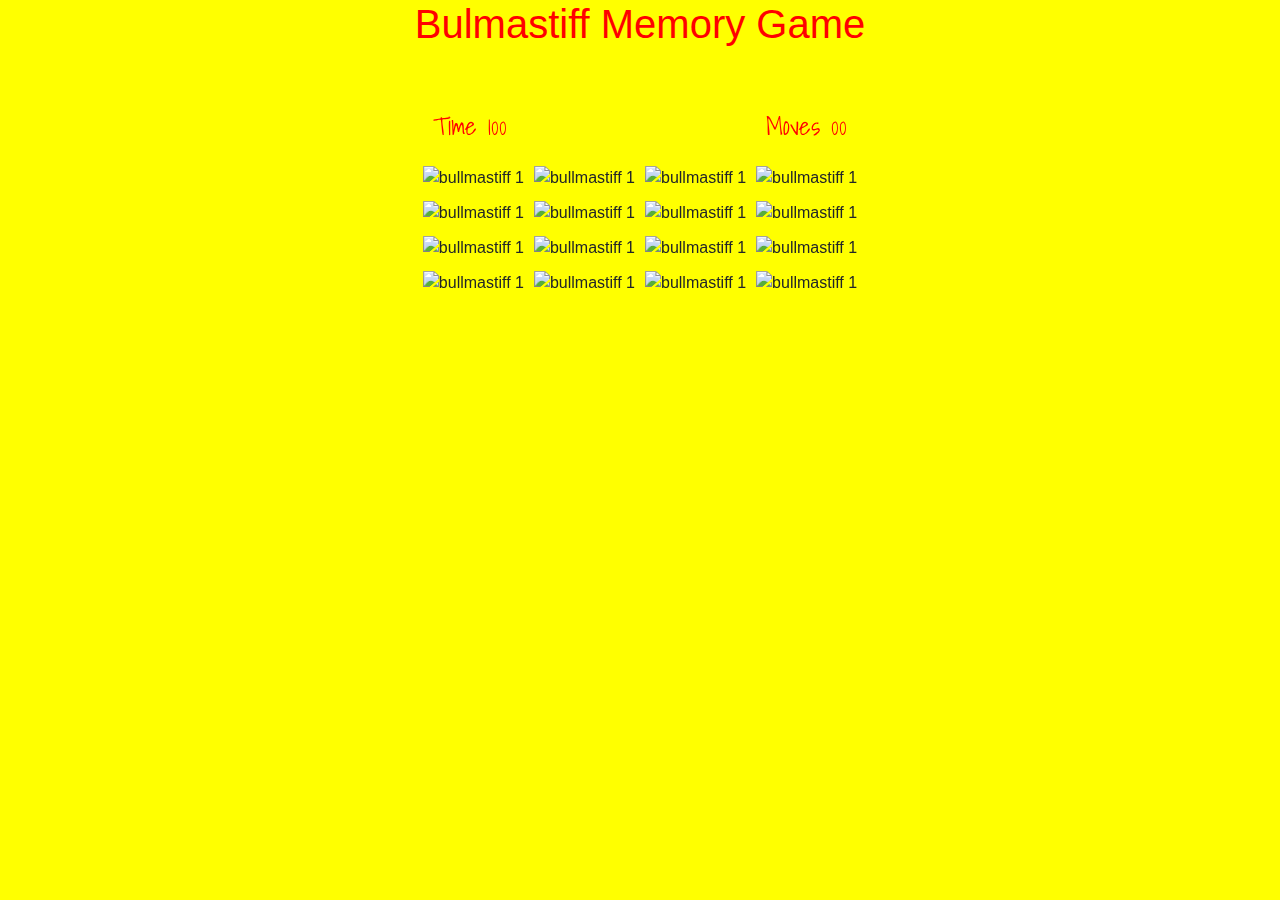
==== index16.html @ 80aa0d5e "Added new files index16.html, index20.html, index24.html" ====
<!DOCTYPE html>
<html lang="en">

<head>
	<meta charset="UTF-8">
	<meta name="viewport" content="width=device-width, initial-scale=1.0">
	<title>Memory Game</title>
	<link rel="stylesheet" href="https://stackpath.bootstrapcdn.com/bootstrap/4.4.1/css/bootstrap.min.css"
		integrity="sha384-Vkoo8x4CGsO3+Hhxv8T/Q5PaXtkKtu6ug5TOeNV6gBiFeWPGFN9MuhOf23Q9Ifjh" crossorigin="anonymous">
	<link rel="stylesheet" href="https://use.fontawesome.com/releases/v5.13.1/css/all.css"
		integrity="sha384-xxzQGERXS00kBmZW/6qxqJPyxW3UR0BPsL4c8ILaIWXva5kFi7TxkIIaMiKtqV1Q" crossorigin="anonymous">
	<link rel="stylesheet" href="assets/css/style.css" type="text/css">
</head>

<body>
    <!---- Page Title ---->
	<h1 class="game-title">Bulmastiff Memory Game</h1>
	<!-- Game Info -->
    <div class="game-container">
        <div class="time-flips-container">
		    <div class="time-flips">
			    Time <span id="time-remaining">100</span>
		    </div>
		    <div class="time-flips">
			    Moves <span id="flips">00</span>
		    </div>
	    </div>
    <!---- Game Cards ---->
        <div class="game-card" data-card="bullmastiff 1">
			<div class="front-face">
				<img  src="assets/img/bullmastiff 1.jpg" alt="bullmastiff" style="width:150px;height:100px;"/>
            </div>
			<div class="back-face">
				<img  src="assets/img/bullmastiff.jpg" alt="bullmastiff 1" style="width:150px;height:100px;"/>
		    </div>
		</div>
		<div class="game-card" data-card="bullmastiff 2">
			<div class="front-face">
				<img  src="assets/img/bullmastiff 2.jpg" alt="bullmastiff" style="width:150px;height:100px;"/>
            </div>
			<div class="back-face">
				<img  src="assets/img/bullmastiff.jpg" alt="bullmastiff 1" style="width:150px;height:100px;"/>
            </div>
		</div>
		<div class="game-card" data-card="bullmastiff 3">
			<div class="front-face">
				<img src="assets/img/bullmastiff 3.jpg" alt="bullmastiff" style="width:150px;height:100px;"/>
            </div>
			<div class="back-face">
				<img  src="assets/img/bullmastiff.jpg" alt="bullmastiff 1" style="width:150px;height:100px;"/>
            </div>
		</div>
		<div class="game-card" data-card="bullmastiff 4">
			<div class="front-face">
				<img  src="assets/img/bullmastiff 4.jpg" alt="bullmastiff" style="width:150px;height:100px;"/>
            </div>
			<div class="back-face">
				<img  src="assets/img/bullmastiff.jpg" alt="bullmastiff 1" style="width:150px;height:100px;"/>
            </div>
		</div>
			<div class="game-card" data-card="bullmastiff 5">
				<div class="front-face">
					<img  src="assets/img/bullmastiff 5.jpg" alt="bullmastiff" style="width:150px;height:100px;"/>
                </div>
				<div class="back-face">
					<img  src="assets/img/bullmastiff.jpg" alt="bullmastiff 1" style="width:150px;height:100px;"/>
                </div>
			</div>
	        <div class="game-card" data-card="bullmastiff 6">
				<div class="front-face">
					<img  src="assets/img/bullmastiff 6.jpg" alt="bullmastiff" style="width:150px;height:100px;"/>
				</div>										
                <div class="back-face">
					<img  src="assets/img/bullmastiff.jpg" alt="bullmastiff 1" style="width:150px;height:100px;"/>
			    </div>
			</div>
			<div class="game-card" data-card="bullmastiff 7">
				<div class="front-face">
					<img  src="assets/img/bullmastiff 7.jpg" alt="bullmastiff" style="width:150px;height:100px;"/>
                </div>
				<div class="back-face">
					<img  src="assets/img/bullmastiff.jpg" alt="bullmastiff 1" style="width:150px;height:100px;"/>
                </div>
			</div>
			<div class="game-card" data-card="bullmastiff 8">
				<div class="front-face">
					<img  src="assets/img/bullmastiff 8.jpg" alt="bullmastiff" style="width:150px;height:100px;"/>
                </div>
				<div class="back-face">
					<img  src="assets/img/bullmastiff.jpg" alt="bullmastiff 1" style="width:150px;height:100px;"/>
                </div>
			</div>
			<div class="game-card" data-card="bullmastiff 1">
				<div class="front-face">
					<img  src="assets/img/bullmastiff 1.jpg" alt="bullmastiff" style="width:150px;height:100px;"/>
                </div>
				<div class="back-face">
					<img  src="assets/img/bullmastiff.jpg" alt="bullmastiff 1" style="width:150px;height:100px;"/>
                </div>
			</div>
			<div class="game-card" data-card="bullmastiff 2">
				<div class="front-face">
					<img src="assets/img/bullmastiff 2.jpg" alt="bullmastiff" style="width:150px;height:100px;"/>
                </div>
				<div class="back-face">
					<img src="assets/img/bullmastiff.jpg" alt="bullmastiff 1" style="width:150px;height:100px;"/>
                </div>
			</div>
			<div class="game-card" data-card="bullmastiff 3">
			    <div class="front-face">
					<img  src="assets/img/bullmastiff 3.jpg" alt="bullmastiff" style="width:150px;height:100px;"/>
                </div>
				<div class="back-face">
					<img  src="assets/img/bullmastiff.jpg" alt="bullmastiff 1" style="width:150px;height:100px;"/>
                </div>
			</div>
			<div class="game-card" data-card="bullmastiff 4">
				<div class="front-face">
					<img  src="assets/img/bullmastiff 4.jpg" alt="bullmastiff" style="width:150px;height:100px;"/>
                </div>
				<div class="back-face">
					<img  src="assets/img/bullmastiff.jpg" alt="bullmastiff 1" style="width:150px;height:100px;"/>
                </div>
			</div>
			<div class="game-card" data-card="bullmastiff 5">
				<div class="front-face">
					<img  src="assets/img/bullmastiff 5.jpg" alt="bullmastiff" style="width:150px;height:100px;"/>
                </div>
				<div class="back-face">
					<img  src="assets/img/bullmastiff.jpg" alt="bullmastiff 1" style="width:150px;height:100px;"/>
                </div>
			</div>
			<div class="game-card" data-card="bullmastiff 6">
				<div class="front-face">
					<img src="assets/img/bullmastiff 6.jpg" alt="bullmastiff" style="width:150px;height:100px;"/>
                </div>
				<div class="back-face">
					<img  src="assets/img/bullmastiff.jpg" alt="bullmastiff 1" style="width:150px;height:100px;"/>
                </div>
			</div>
			<div class="game-card" data-card="bullmastiff 7">
				<div class="front-face">
					<img src="assets/img/bullmastiff 7.jpg" alt="bullmastiff" style="width:150px;height:100px;"/>
                </div>
				<div class="back-face">
					<img src="assets/img/bullmastiff.jpg" alt="bullmastiff 1" style="width:150px;height:100px;"/>
                </div>
			</div>
			<div class="game-card" data-card="bullmastiff 8">
				<div class="front-face">
					<img  src="assets/img/bullmastiff 8.jpg" alt="bullmastiff" style="width:150px;height:100px;"/>
                </div>
				<div class="back-face">
					<img  src="assets/img/bullmastiff.jpg" alt="bullmastiff 1" style="width:150px;height:100px;"/>
		        </div>
			</div>
        </div>
	</div>
    <script src="https://code.jquery.com/jquery-3.4.1.slim.min.js"
		integrity="sha384-J6qa4849blE2+poT4WnyKhv5vZF5SrPo0iEjwBvKU7imGFAV0wwj1yYfoRSJoZ+n" crossorigin="anonymous">
	</script>
	<script src="https://cdn.jsdelivr.net/npm/popper.js@1.16.0/dist/umd/popper.min.js"
		integrity="sha384-Q6E9RHvbIyZFJoft+2mJbHaEWldlvI9IOYy5n3zV9zzTtmI3UksdQRVvoxMfooAo" crossorigin="anonymous">
	</script>
	<script src="https://stackpath.bootstrapcdn.com/bootstrap/4.4.1/js/bootstrap.min.js"
		integrity="sha384-wfSDF2E50Y2D1uUdj0O3uMBJnjuUD4Ih7YwaYd1iqfktj0Uod8GCExl3Og8ifwB6" crossorigin="anonymous">
	</script>
	<script src="assets/js/main.js"></script>
</body>

</html>
---- assets/css/style.css ----
@import url('https://fonts.googleapis.com/css2?family=Merienda+One&family=Shadows+Into+Light&display=swap');

* {
    box-sizing: border-box;
}

html {
    height: 100vh;
}

body {
    margin: 0;
    background: yellow;
}

.game-title {
    font-family: 'Merienda One', sans-serif; 
    text-align:center;
    color: red;
}

.time-flips-container {
    grid-column: 1/ -1;
    display: flex;
    justify-content: space-between;
    margin: 10px;
    font-size: 25px;
}

.time-flips {
    font-family: 'Shadows Into Light', sans-serif;
    color: red;
}

.game-container {
    display: grid;
    grid-template-columns: repeat(4, auto);
    grid-gap: 10px;
    margin: 50px;
    justify-content: center;
    perspective: 500px;
}

.game-card {
    position: relative;
}

.game-card:hover .back-face{
    transform: rotateY(-180);
}

.game-card:hover .front-face{
    transform: rotateY(0);
}

.front-face {
    position: absolute;
    transform: rotateY(180deg); 
}

.front-face, .back-face {
    -webkit-backface-visibility: hidden; 
  backface-visibility: hidden;
}
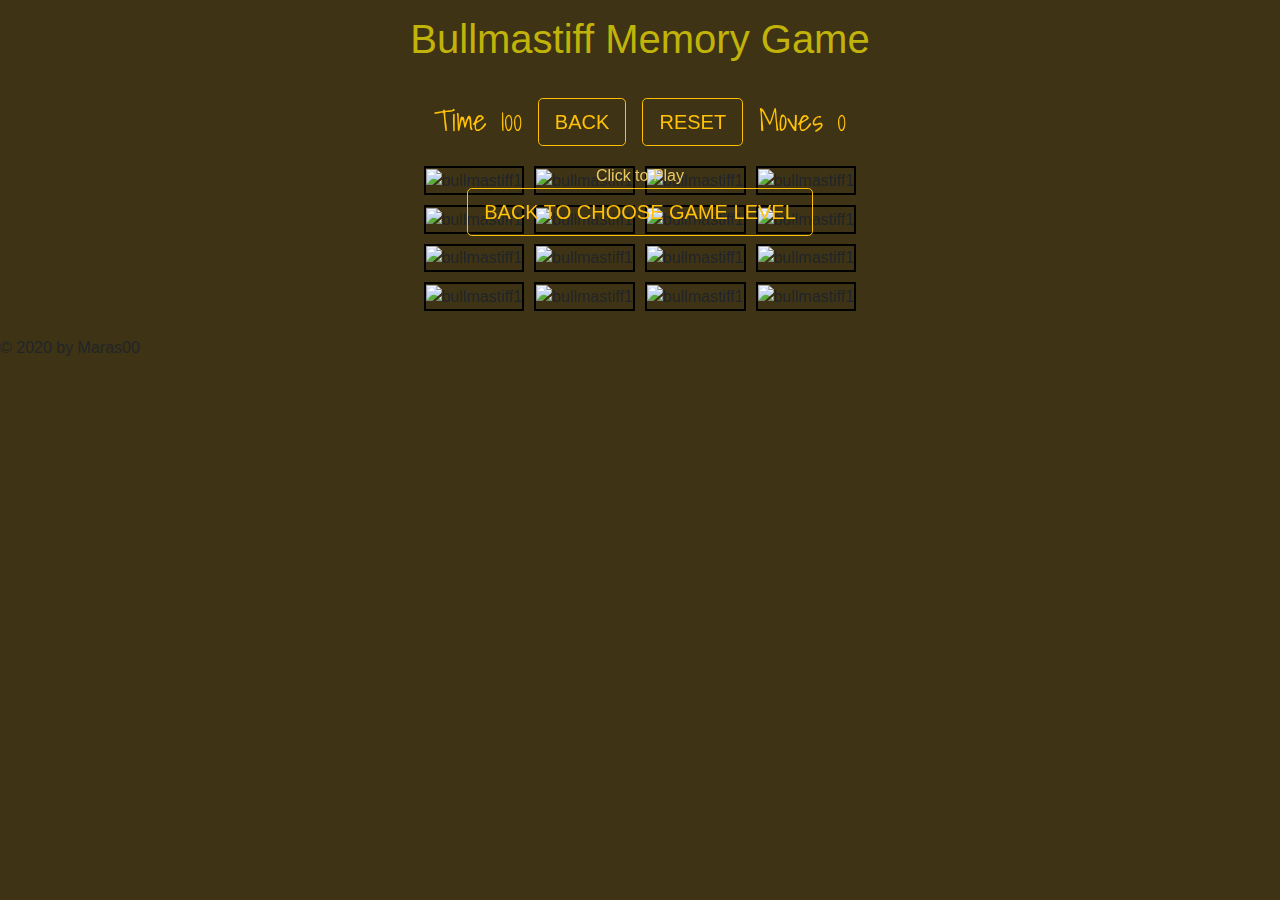
==== commit 60bf2e8c: "Changed pictures name" ====
--- a/index16.html
+++ b/index16.html
@@ -13,159 +13,170 @@
 </head>
 
 <body>
-    <!---- Page Title ---->
-	<h1 class="game-title">Bulmastiff Memory Game</h1>
-	<!-- Game Info -->
-    <div class="game-container">
-        <div class="time-flips-container">
-		    <div class="time-flips">
-			    Time <span id="time-remaining">100</span>
-		    </div>
-		    <div class="time-flips">
-			    Moves <span id="flips">00</span>
-		    </div>
-	    </div>
-    <!---- Game Cards ---->
-        <div class="game-card" data-card="bullmastiff 1">
+	<!-- Page Title -->
+	<h1 class="game-title">Bullmastiff Memory Game</h1>
+	<!-- Overlay Text-->
+	<div class="game-container-16">
+		<div class="overlay-text visible">
+			Click to Play
+			<a class="btn btn-outline-warning btn-lg" href="index.html" role="button">BACK TO CHOOSE GAME LEVEL</a>
+		</div>
+		<div id="game-over-text" class="overlay-text">
+			GAME OVER
+			<span class="overlay-text-small">Click to Restart</span>
+		</div>
+		<div id="victory-text" class="overlay-text">
+			YOU WON
+			<span class="overlay-text-small">Click to Restart</span>
+		</div>
+    <!-- Game Info -->
+		<div class="time-flips-container">
+			<div class="time-flips">
+				Time <span id="time-remaining">100</span>
+			</div>
+			<a class="btn btn-outline-warning btn-lg" href="index.html" role="button">BACK</a>
+			<a class="btn btn-outline-warning btn-lg" href="index16.html" role="button">RESET</a>
+			<div class="time-flips">
+				Moves <span id="flips">0</span>
+			</div>
+		</div>
+	<!-- Game Cards -->
+		<div class="game-card" data-card="bullmastiff1">
 			<div class="front-face">
-				<img  src="assets/img/bullmastiff 1.jpg" alt="bullmastiff" style="width:150px;height:100px;"/>
+				<img  src="assets/img/bullmastiff1.jpg" alt="bullmastiff" style="width:150px;height:100px;"/>
             </div>
 			<div class="back-face">
-				<img  src="assets/img/bullmastiff.jpg" alt="bullmastiff 1" style="width:150px;height:100px;"/>
+				<img  src="assets/img/bullmastiff.jpg" alt="bullmastiff1" style="width:150px;height:100px;"/>
 		    </div>
 		</div>
-		<div class="game-card" data-card="bullmastiff 2">
+		<div class="game-card" data-card="bullmastiff2">
 			<div class="front-face">
-				<img  src="assets/img/bullmastiff 2.jpg" alt="bullmastiff" style="width:150px;height:100px;"/>
+				<img  src="assets/img/bullmastiff2.jpg" alt="bullmastiff" style="width:150px;height:100px;"/>
+            </div>
+			<div class="back-face ">
+				<img  src="assets/img/bullmastiff.jpg" alt="bullmastiff1" style="width:150px;height:100px;"/>
+            </div>
+		</div>
+		<div class="game-card" data-card="bullmastiff3">
+			<div class="front-face">
+				<img src="assets/img/bullmastiff3.jpg" alt="bullmastiff" style="width:150px;height:100px;"/>
             </div>
 			<div class="back-face">
-				<img  src="assets/img/bullmastiff.jpg" alt="bullmastiff 1" style="width:150px;height:100px;"/>
+				<img  src="assets/img/bullmastiff.jpg" alt="bullmastiff1" style="width:150px;height:100px;"/>
             </div>
 		</div>
-		<div class="game-card" data-card="bullmastiff 3">
+		<div class="game-card" data-card="bullmastiff4">
 			<div class="front-face">
-				<img src="assets/img/bullmastiff 3.jpg" alt="bullmastiff" style="width:150px;height:100px;"/>
+				<img  src="assets/img/bullmastiff4.jpg" alt="bullmastiff" style="width:150px;height:100px;"/>
             </div>
 			<div class="back-face">
-				<img  src="assets/img/bullmastiff.jpg" alt="bullmastiff 1" style="width:150px;height:100px;"/>
+				<img  src="assets/img/bullmastiff.jpg" alt="bullmastiff1" style="width:150px;height:100px;"/>
             </div>
 		</div>
-		<div class="game-card" data-card="bullmastiff 4">
+		<div class="game-card" data-card="bullmastiff5">
 			<div class="front-face">
-				<img  src="assets/img/bullmastiff 4.jpg" alt="bullmastiff" style="width:150px;height:100px;"/>
+				<img  src="assets/img/bullmastiff5.jpg" alt="bullmastiff" style="width:150px;height:100px;"/>
             </div>
 			<div class="back-face">
-				<img  src="assets/img/bullmastiff.jpg" alt="bullmastiff 1" style="width:150px;height:100px;"/>
+				<img  src="assets/img/bullmastiff.jpg" alt="bullmastiff1" style="width:150px;height:100px;"/>
             </div>
 		</div>
-			<div class="game-card" data-card="bullmastiff 5">
-				<div class="front-face">
-					<img  src="assets/img/bullmastiff 5.jpg" alt="bullmastiff" style="width:150px;height:100px;"/>
-                </div>
-				<div class="back-face">
-					<img  src="assets/img/bullmastiff.jpg" alt="bullmastiff 1" style="width:150px;height:100px;"/>
-                </div>
+		<div class="game-card" data-card="bullmastiff6">
+		    <div class="front-face">
+				<img  src="assets/img/bullmastiff6.jpg" alt="bullmastiff" style="width:150px;height:100px;"/>
 			</div>
-	        <div class="game-card" data-card="bullmastiff 6">
-				<div class="front-face">
-					<img  src="assets/img/bullmastiff 6.jpg" alt="bullmastiff" style="width:150px;height:100px;"/>
-				</div>										
-                <div class="back-face">
-					<img  src="assets/img/bullmastiff.jpg" alt="bullmastiff 1" style="width:150px;height:100px;"/>
-			    </div>
+			<div class="back-face">
+				<img  src="assets/img/bullmastiff.jpg" alt="bullmastiff1" style="width:150px;height:100px;"/>
 			</div>
-			<div class="game-card" data-card="bullmastiff 7">
-				<div class="front-face">
-					<img  src="assets/img/bullmastiff 7.jpg" alt="bullmastiff" style="width:150px;height:100px;"/>
-                </div>
-				<div class="back-face">
-					<img  src="assets/img/bullmastiff.jpg" alt="bullmastiff 1" style="width:150px;height:100px;"/>
-                </div>
-			</div>
-			<div class="game-card" data-card="bullmastiff 8">
-				<div class="front-face">
-					<img  src="assets/img/bullmastiff 8.jpg" alt="bullmastiff" style="width:150px;height:100px;"/>
-                </div>
-				<div class="back-face">
-					<img  src="assets/img/bullmastiff.jpg" alt="bullmastiff 1" style="width:150px;height:100px;"/>
-                </div>
-			</div>
-			<div class="game-card" data-card="bullmastiff 1">
-				<div class="front-face">
-					<img  src="assets/img/bullmastiff 1.jpg" alt="bullmastiff" style="width:150px;height:100px;"/>
-                </div>
-				<div class="back-face">
-					<img  src="assets/img/bullmastiff.jpg" alt="bullmastiff 1" style="width:150px;height:100px;"/>
-                </div>
-			</div>
-			<div class="game-card" data-card="bullmastiff 2">
-				<div class="front-face">
-					<img src="assets/img/bullmastiff 2.jpg" alt="bullmastiff" style="width:150px;height:100px;"/>
-                </div>
-				<div class="back-face">
-					<img src="assets/img/bullmastiff.jpg" alt="bullmastiff 1" style="width:150px;height:100px;"/>
-                </div>
-			</div>
-			<div class="game-card" data-card="bullmastiff 3">
-			    <div class="front-face">
-					<img  src="assets/img/bullmastiff 3.jpg" alt="bullmastiff" style="width:150px;height:100px;"/>
-                </div>
-				<div class="back-face">
-					<img  src="assets/img/bullmastiff.jpg" alt="bullmastiff 1" style="width:150px;height:100px;"/>
-                </div>
-			</div>
-			<div class="game-card" data-card="bullmastiff 4">
-				<div class="front-face">
-					<img  src="assets/img/bullmastiff 4.jpg" alt="bullmastiff" style="width:150px;height:100px;"/>
-                </div>
-				<div class="back-face">
-					<img  src="assets/img/bullmastiff.jpg" alt="bullmastiff 1" style="width:150px;height:100px;"/>
-                </div>
-			</div>
-			<div class="game-card" data-card="bullmastiff 5">
-				<div class="front-face">
-					<img  src="assets/img/bullmastiff 5.jpg" alt="bullmastiff" style="width:150px;height:100px;"/>
-                </div>
-				<div class="back-face">
-					<img  src="assets/img/bullmastiff.jpg" alt="bullmastiff 1" style="width:150px;height:100px;"/>
-                </div>
-			</div>
-			<div class="game-card" data-card="bullmastiff 6">
-				<div class="front-face">
-					<img src="assets/img/bullmastiff 6.jpg" alt="bullmastiff" style="width:150px;height:100px;"/>
-                </div>
-				<div class="back-face">
-					<img  src="assets/img/bullmastiff.jpg" alt="bullmastiff 1" style="width:150px;height:100px;"/>
-                </div>
-			</div>
-			<div class="game-card" data-card="bullmastiff 7">
-				<div class="front-face">
-					<img src="assets/img/bullmastiff 7.jpg" alt="bullmastiff" style="width:150px;height:100px;"/>
-                </div>
-				<div class="back-face">
-					<img src="assets/img/bullmastiff.jpg" alt="bullmastiff 1" style="width:150px;height:100px;"/>
-                </div>
-			</div>
-			<div class="game-card" data-card="bullmastiff 8">
-				<div class="front-face">
-					<img  src="assets/img/bullmastiff 8.jpg" alt="bullmastiff" style="width:150px;height:100px;"/>
-                </div>
-				<div class="back-face">
-					<img  src="assets/img/bullmastiff.jpg" alt="bullmastiff 1" style="width:150px;height:100px;"/>
-		        </div>
-			</div>
-        </div>
-	</div>
-    <script src="https://code.jquery.com/jquery-3.4.1.slim.min.js"
-		integrity="sha384-J6qa4849blE2+poT4WnyKhv5vZF5SrPo0iEjwBvKU7imGFAV0wwj1yYfoRSJoZ+n" crossorigin="anonymous">
-	</script>
-	<script src="https://cdn.jsdelivr.net/npm/popper.js@1.16.0/dist/umd/popper.min.js"
-		integrity="sha384-Q6E9RHvbIyZFJoft+2mJbHaEWldlvI9IOYy5n3zV9zzTtmI3UksdQRVvoxMfooAo" crossorigin="anonymous">
-	</script>
-	<script src="https://stackpath.bootstrapcdn.com/bootstrap/4.4.1/js/bootstrap.min.js"
-		integrity="sha384-wfSDF2E50Y2D1uUdj0O3uMBJnjuUD4Ih7YwaYd1iqfktj0Uod8GCExl3Og8ifwB6" crossorigin="anonymous">
-	</script>
-	<script src="assets/js/main.js"></script>
+		</div>
+		<div class="game-card" data-card="bullmastiff7">
+			<div class="front-face">
+				<img  src="assets/img/bullmastiff7.jpg" alt="bullmastiff" style="width:150px;height:100px;"/>
+            </div>
+			<div class="back-face">
+				<img  src="assets/img/bullmastiff.jpg" alt="bullmastiff1" style="width:150px;height:100px;"/>
+            </div>
+		</div>
+		<div class="game-card" data-card="bullmastiff8">
+			<div class="front-face">
+				<img  src="assets/img/bullmastiff8.jpg" alt="bullmastiff" style="width:150px;height:100px;"/>
+            </div>
+			<div class="back-face">
+				<img  src="assets/img/bullmastiff.jpg" alt="bullmastiff1" style="width:150px;height:100px;"/>
+            </div>
+		</div>
+		<div class="game-card" data-card="bullmastiff1">
+			<div class="front-face">
+			    <img  src="assets/img/bullmastiff1.jpg" alt="bullmastiff" style="width:150px;height:100px;"/>
+            </div>
+			<div class="back-face">
+				<img  src="assets/img/bullmastiff.jpg" alt="bullmastiff1" style="width:150px;height:100px;"/>
+            </div>
+		</div>
+		<div class="game-card" data-card="bullmastiff2">
+			<div class="front-face">
+			    <img src="assets/img/bullmastiff2.jpg" alt="bullmastiff" style="width:150px;height:100px;"/>
+            </div>
+			<div class="back-face">
+				<img src="assets/img/bullmastiff.jpg" alt="bullmastiff1" style="width:150px;height:100px;"/>
+            </div>
+		</div>
+		<div class="game-card" data-card="bullmastiff3">
+			<div class="front-face">
+				<img  src="assets/img/bullmastiff3.jpg" alt="bullmastiff" style="width:150px;height:100px;"/>
+            </div>
+			<div class="back-face">
+				<img  src="assets/img/bullmastiff.jpg" alt="bullmastiff1" style="width:150px;height:100px;"/>
+            </div>
+		</div>
+		<div class="game-card" data-card="bullmastiff4">
+		    <div class="front-face">
+				<img  src="assets/img/bullmastiff4.jpg" alt="bullmastiff" style="width:150px;height:100px;"/>
+            </div>
+			<div class="back-face">
+				<img  src="assets/img/bullmastiff.jpg" alt="bullmastiff1" style="width:150px;height:100px;"/>
+            </div>
+		</div>
+		<div class="game-card" data-card="bullmastiff5">
+		    <div class="front-face">
+				<img  src="assets/img/bullmastiff5.jpg" alt="bullmastiff" style="width:150px;height:100px;"/>
+            </div>
+			<div class="back-face">
+				<img  src="assets/img/bullmastiff.jpg" alt="bullmastiff1" style="width:150px;height:100px;"/>
+            </div>
+		</div>
+		<div class="game-card" data-card="bullmastiff6">
+		    <div class="front-face">
+				<img src="assets/img/bullmastiff6.jpg" alt="bullmastiff" style="width:150px;height:100px;"/>
+            </div>
+		    <div class="back-face">
+	            <img  src="assets/img/bullmastiff.jpg" alt="bullmastiff1" style="width:150px;height:100px;"/>
+            </div>
+		</div>
+		<div class="game-card" data-card="bullmastiff7">
+			<div class="front-face">
+			    <img src="assets/img/bullmastiff7.jpg" alt="bullmastiff" style="width:150px;height:100px;"/>
+            </div>
+            <div class="back-face">
+				<img src="assets/img/bullmastiff.jpg" alt="bullmastiff1" style="width:150px;height:100px;"/>
+            </div>
+		</div>
+		<div class="game-card" data-card="bullmastiff8">
+		    <div class="front-face">
+			    <img  src="assets/img/bullmastiff8.jpg" alt="bullmastiff" style="width:150px;height:100px;"/>
+            </div>
+			<div class="back-face">
+				<img  src="assets/img/bullmastiff.jpg" alt="bullmastiff1" style="width:150px;height:100px;"/>
+		    </div>
+		</div>
+    </div>
+<footer> &copy; 2020 by Maras00</footer>																																								
+
+<script src="https://code.jquery.com/jquery-3.4.1.slim.min.js" integrity="sha384-J6qa4849blE2+poT4WnyKhv5vZF5SrPo0iEjwBvKU7imGFAV0wwj1yYfoRSJoZ+n" crossorigin="anonymous"></script>  
+<script src="https://cdn.jsdelivr.net/npm/popper.js@1.16.0/dist/umd/popper.min.js" integrity="sha384-Q6E9RHvbIyZFJoft+2mJbHaEWldlvI9IOYy5n3zV9zzTtmI3UksdQRVvoxMfooAo" crossorigin="anonymous"></script>
+<script src="https://stackpath.bootstrapcdn.com/bootstrap/4.4.1/js/bootstrap.min.js" integrity="sha384-wfSDF2E50Y2D1uUdj0O3uMBJnjuUD4Ih7YwaYd1iqfktj0Uod8GCExl3Og8ifwB6" crossorigin="anonymous"></script>
+<script src="assets/js/main.js"></script>
+
 </body>
 
 </html>--- a/assets/css/style.css
+++ b/assets/css/style.css
@@ -6,19 +6,22 @@
 
 html {
     height: 100vh;
+    
 }
 
 body {
     margin: 0;
-    background: yellow;
+    background: #3e3314;
 }
 
 .game-title {
     font-family: 'Merienda One', sans-serif; 
     text-align:center;
-    color: red;
+    color:#c1b30a;
+    margin: 15px;
 }
 
+/*-- Game Info --*/
 .time-flips-container {
     grid-column: 1/ -1;
     display: flex;
@@ -27,30 +30,52 @@
     font-size: 25px;
 }
 
+
 .time-flips {
     font-family: 'Shadows Into Light', sans-serif;
-    color: red;
+    color:#ffc107;
+    font-size: 30px;
 }
 
-.game-container {
+/*--Every Index Style --*/
+.game-container-16 {
     display: grid;
     grid-template-columns: repeat(4, auto);
     grid-gap: 10px;
-    margin: 50px;
+    margin: 25px;
     justify-content: center;
-    perspective: 500px;
+    perspective: 1000px;
 }
 
+.game-container-20 {
+    display: grid;
+    grid-template-columns: repeat(5, auto);
+    grid-gap: 10px;
+    margin: 25px;
+    justify-content: center;
+    perspective: 1000px;
+}
+
+.game-container-24 {
+    display: grid;
+    grid-template-columns: repeat(6, auto);
+    grid-gap: 10px;
+    margin: 25px;
+    justify-content: center;
+    perspective: 1000px;
+}
+
+/*-- Card Flip --*/
 .game-card {
     position: relative;
+    transform-style:preserve-3d;
+    transition: transform 0.8s;
+    border: 2px solid black;
 }
 
-.game-card:hover .back-face{
-    transform: rotateY(-180);
-}
-
-.game-card:hover .front-face{
-    transform: rotateY(0);
+.game-card.flip {
+    transform: rotateY(180deg);
+    border: 2px solid white;
 }
 
 .front-face {
@@ -61,4 +86,101 @@
 .front-face, .back-face {
     -webkit-backface-visibility: hidden; 
   backface-visibility: hidden;
-}+}
+
+/*--  --*/
+.let-text {
+    font-family: 'Merienda One', sans-serif; 
+    text-align:center;
+    color: #d39e00;
+    margin-bottom:30px;
+}
+
+.level-text {
+    font-family: 'Merienda One', sans-serif; 
+    text-align:center;
+    color: #908143;
+}
+
+.game-level {
+    display: inline-flex;
+}
+
+.level-wrapper {
+    text-align: center; 
+}
+
+
+.level-easy,
+.level-medium,
+.level-hard {
+    display: inline-block;
+    text-align: center;
+    font-size: 25px;
+    margin: 10px 60px 10px 60px;
+    width: 150px;
+    height: 100px;
+    border: 1px solid #ffff009e;
+    background-color: #8a811ce0;
+    color: #716951;
+}
+
+.level-easy:hover,
+.level-medium:hover,
+.level-hard:hover {
+    border: 1px solid #fbfbb79e;
+    background-color: #6d682be0;
+}
+
+.instruction {
+    margin:10px;
+    text-align: center;
+    font-size: 15px; 
+    color:#d4ad39;
+}
+
+.instruction li {
+   margin:10px; 
+   color:#d4ad39; 
+}
+
+.overlay-text {
+  display: none;
+  position: fixed;
+  top: 0;
+  left: 0;
+  right: 0;
+  bottom: 0;
+  justify-content: center;
+  align-items: center;
+  z-index: 100;
+  color: #ecc961;
+  font-family: 'Merienda One', sans-serif;
+}
+
+.overlay-text-small {
+  font-size: .3em;
+}
+
+.overlay-text.visible {
+  display: flex;
+  flex-direction: column;
+  animation: overlay-grow 500ms forwards;
+}
+
+@keyframes overlay-grow {
+  from {
+    background-color: rgba(0, 0, 0, 0);
+    font-size: 0;
+  }
+  to {
+    background-color: rgba(0, 0, 0, .8);
+    font-size: 5em;
+  }
+}
+
+
+
+
+
+
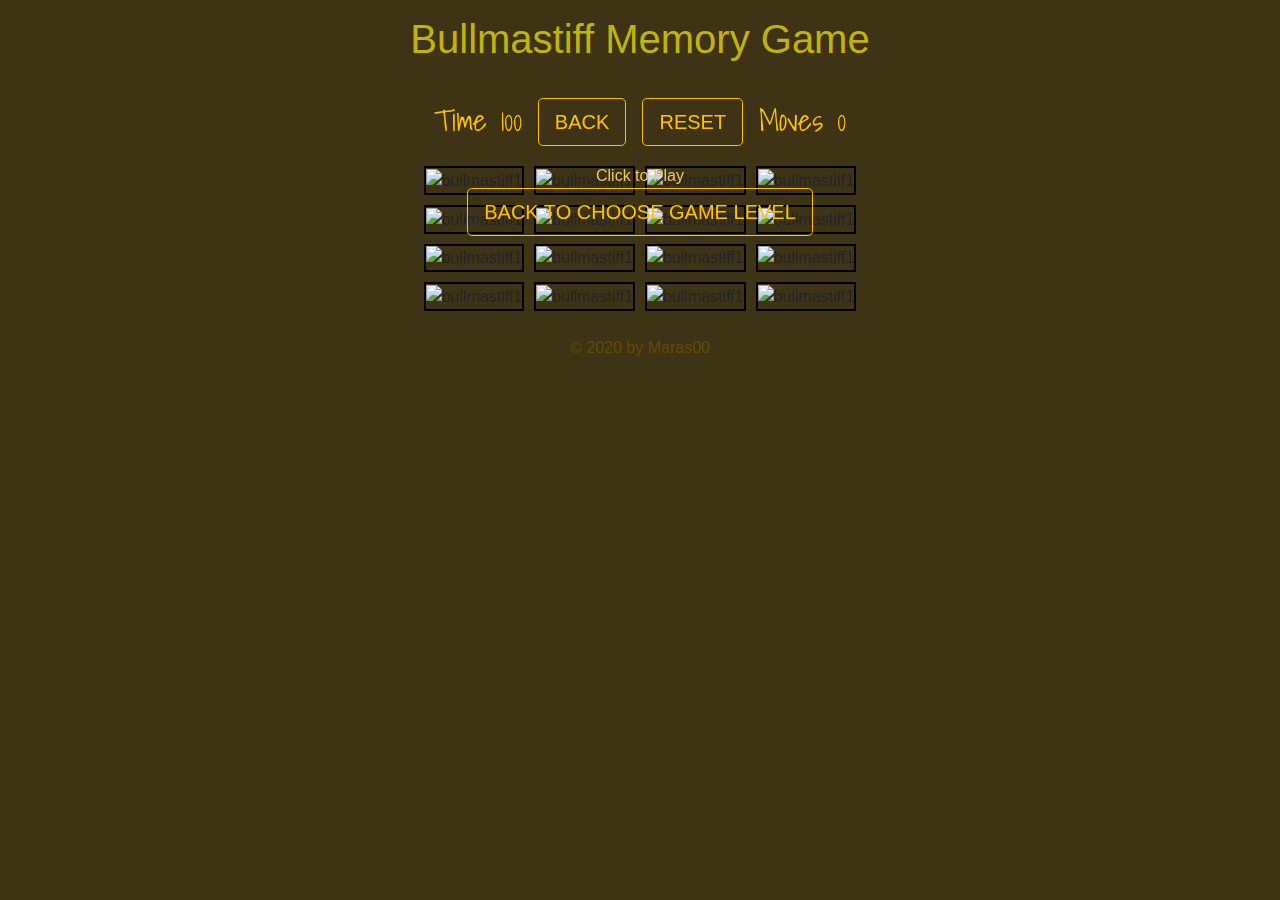
==== commit 8413ce04: "Added image on front page and footer" ====
--- a/index16.html
+++ b/index16.html
@@ -170,7 +170,7 @@
 		    </div>
 		</div>
     </div>
-<footer> &copy; 2020 by Maras00</footer>																																								
+<footer class="footer-text"> &copy; 2020 by Maras00</footer>																																								
 
 <script src="https://code.jquery.com/jquery-3.4.1.slim.min.js" integrity="sha384-J6qa4849blE2+poT4WnyKhv5vZF5SrPo0iEjwBvKU7imGFAV0wwj1yYfoRSJoZ+n" crossorigin="anonymous"></script>  
 <script src="https://cdn.jsdelivr.net/npm/popper.js@1.16.0/dist/umd/popper.min.js" integrity="sha384-Q6E9RHvbIyZFJoft+2mJbHaEWldlvI9IOYy5n3zV9zzTtmI3UksdQRVvoxMfooAo" crossorigin="anonymous"></script>
--- a/assets/css/style.css
+++ b/assets/css/style.css
@@ -14,6 +14,7 @@
     background: #3e3314;
 }
 
+/*-- Game Logo --*/
 .game-title {
     font-family: 'Merienda One', sans-serif; 
     text-align:center;
@@ -37,7 +38,7 @@
     font-size: 30px;
 }
 
-/*--Every Index Style --*/
+/*--All 3 Index Style --*/
 .game-container-16 {
     display: grid;
     grid-template-columns: repeat(4, auto);
@@ -88,18 +89,26 @@
   backface-visibility: hidden;
 }
 
-/*--  --*/
+/*-- Front Text --*/
 .let-text {
     font-family: 'Merienda One', sans-serif; 
     text-align:center;
     color: #d39e00;
-    margin-bottom:30px;
-}
-
+    margin-bottom: 20px;
+}
+
+/*-- Image --*/
+.image {
+    text-align: center;
+}
+
+/*-- Game Level Text And Opitons --*/
 .level-text {
     font-family: 'Merienda One', sans-serif; 
     text-align:center;
-    color: #908143;
+    color: #cea910;
+    margin: 10px;
+}
 }
 
 .game-level {
@@ -131,7 +140,7 @@
     border: 1px solid #fbfbb79e;
     background-color: #6d682be0;
 }
-
+/*-- How To Play Text --*/
 .instruction {
     margin:10px;
     text-align: center;
@@ -144,6 +153,7 @@
    color:#d4ad39; 
 }
 
+/*-- Overlay Text --*/
 .overlay-text {
   display: none;
   position: fixed;
@@ -179,8 +189,12 @@
   }
 }
 
-
-
-
-
-
+/*-- Footer Text --*/
+.footer-text {
+    text-align: center;
+    color:#654c04;
+}
+
+
+
+
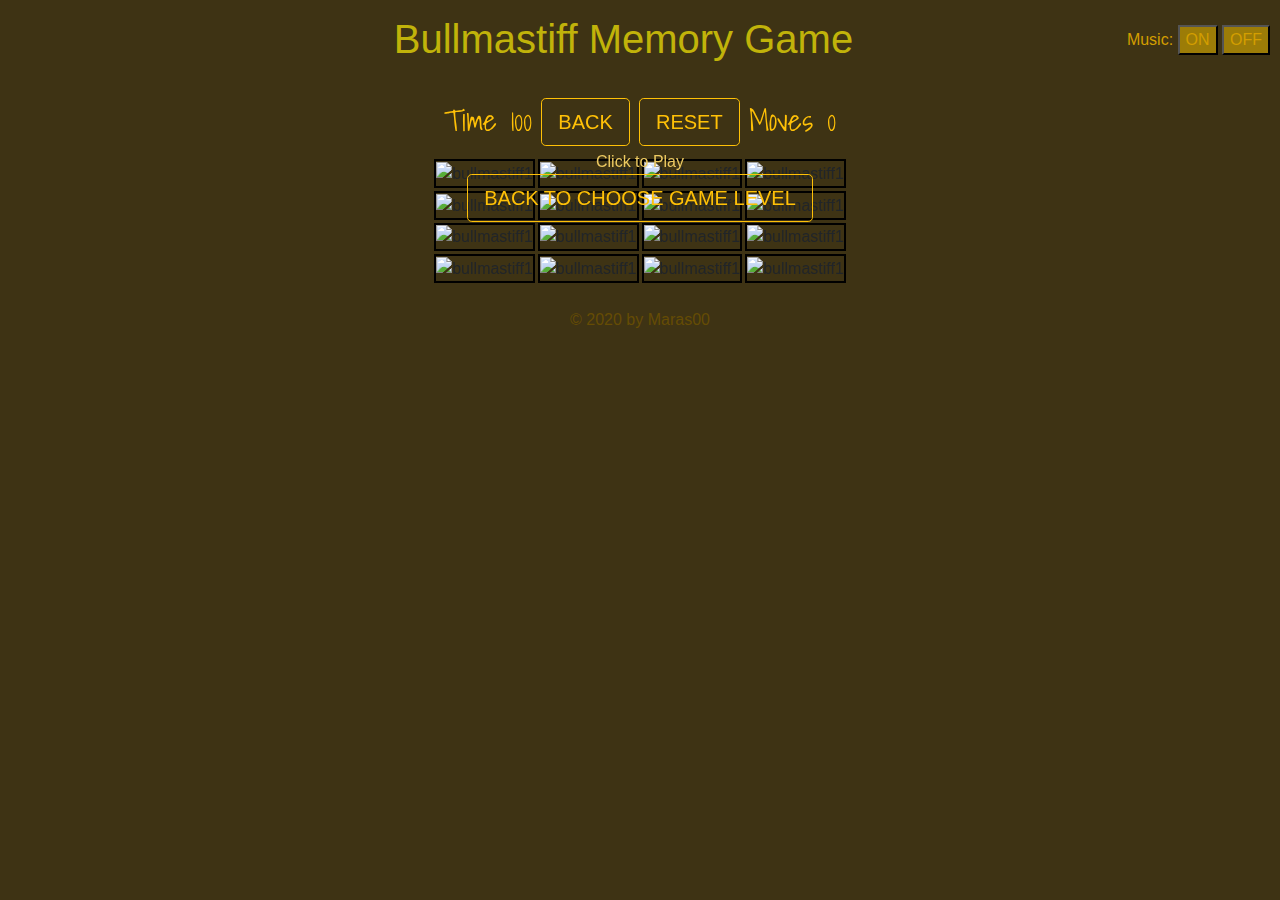
==== commit 80d48fa3: "Added more comments, delete unnecessary files and fixed error in index.html page" ====
--- a/index16.html
+++ b/index16.html
@@ -13,11 +13,12 @@
 </head>
 
 <body>
+    <div class="audio-toggle">Music: <button id="on" class="audio-status" type="button">ON</button> <button id="off" type="button">OFF</button></div>
 	<!-- Page Title -->
 	<h1 class="game-title">Bullmastiff Memory Game</h1>
 	<!-- Overlay Text-->
 	<div class="game-container-16">
-		<div class="overlay-text visible">
+     	<div class="overlay-text visible">
 			Click to Play
 			<a class="btn btn-outline-warning btn-lg" href="index.html" role="button">BACK TO CHOOSE GAME LEVEL</a>
 		</div>
@@ -170,6 +171,7 @@
 		    </div>
 		</div>
     </div>
+    <!-- Footer -->
 <footer class="footer-text"> &copy; 2020 by Maras00</footer>																																								
 
 <script src="https://code.jquery.com/jquery-3.4.1.slim.min.js" integrity="sha384-J6qa4849blE2+poT4WnyKhv5vZF5SrPo0iEjwBvKU7imGFAV0wwj1yYfoRSJoZ+n" crossorigin="anonymous"></script>  
--- a/assets/css/style.css
+++ b/assets/css/style.css
@@ -6,7 +6,6 @@
 
 html {
     height: 100vh;
-    
 }
 
 body {
@@ -19,7 +18,28 @@
     font-family: 'Merienda One', sans-serif; 
     text-align:center;
     color:#c1b30a;
-    margin: 15px;
+    margin: 15px 15px 15px 120px;
+}
+
+/*-- Music ON/OFF --*/
+.audio-toggle {
+  font-family: 'Merienda One', sans-serif; 
+  float: right;
+  color: #d39e00;
+  margin-right: 10px;
+  margin-top: 10px;
+}
+
+#on,
+#off {
+  color:#d39e00;
+  background-color:#9c7c07;
+}
+
+#on:hover,
+#off:hover {
+  color:#e68321;
+  background-color:#d2aa1a;
 }
 
 /*-- Game Info --*/
@@ -31,7 +51,6 @@
     font-size: 25px;
 }
 
-
 .time-flips {
     font-family: 'Shadows Into Light', sans-serif;
     color:#ffc107;
@@ -66,7 +85,7 @@
     perspective: 1000px;
 }
 
-/*-- Card Flip --*/
+/*-- Card and Card Flip --*/
 .game-card {
     position: relative;
     transform-style:preserve-3d;
@@ -108,7 +127,6 @@
     text-align:center;
     color: #cea910;
     margin: 10px;
-}
 }
 
 .game-level {
@@ -140,6 +158,7 @@
     border: 1px solid #fbfbb79e;
     background-color: #6d682be0;
 }
+
 /*-- How To Play Text --*/
 .instruction {
     margin:10px;
@@ -169,7 +188,7 @@
 }
 
 .overlay-text-small {
-  font-size: .3em;
+  font-size: 25px;
 }
 
 .overlay-text.visible {
@@ -185,7 +204,7 @@
   }
   to {
     background-color: rgba(0, 0, 0, .8);
-    font-size: 5em;
+    font-size: 80px;
   }
 }
 
@@ -195,6 +214,99 @@
     color:#654c04;
 }
 
-
-
-
+@media only screen and (max-width: 700px) {
+.game-container-16, 
+.game-container-20,
+.game-container-24 {
+    display: grid;
+    grid-template-columns: repeat(2, auto);
+    grid-gap: 3px;
+}
+
+.game-title {
+      font-size: 20px;
+      margin: 5px;
+}
+
+.audio-toggle {
+      font-size: 10px;
+}
+
+.time-flips {
+      font-size: 15px;
+}
+
+.btn {
+      font-size: 8px;
+}
+
+.overlay-text {
+     justify-content: flex-start;
+     margin: -20px;
+}
+
+.image img {
+  max-width: 80%;
+}
+@keyframes overlay-grow {
+  from {
+    background-color: rgba(0, 0, 0, 0);
+    font-size: 0;
+  }
+  to {
+    background-color: rgba(0, 0, 0, .8);
+    font-size: 40px;
+  }
+}
+
+.level-text {
+   font-size: 20px;
+   margin-top: 20px;
+ }
+
+.let-text {
+   font-size: 20px;
+   margin-top: 20px;
+}
+}
+
+@media only screen and (min-width: 576px) {
+.game-container-16, 
+.game-container-20,
+.game-container-24 {
+    display: grid;
+    grid-template-columns: repeat(4, auto);
+    grid-gap: 3px;
+    }
+}
+
+@media only screen and (min-width: 768px) {
+.game-container-20,
+.game-container-24 {
+    display: grid;
+    grid-template-columns: repeat(4, auto);
+    grid-gap: 5px;
+}
+
+.overlay-text {
+     margin: -20px;
+}
+}
+
+@media only screen and (min-width: 992px) {
+.game-container-20 {
+    display: grid;
+    grid-template-columns: repeat(5, auto);
+    grid-gap: 3px;
+}
+
+.game-container-24 {
+    display: grid;
+    grid-template-columns: repeat(6, auto);
+    grid-gap: 3px;
+}
+}
+
+
+
+
